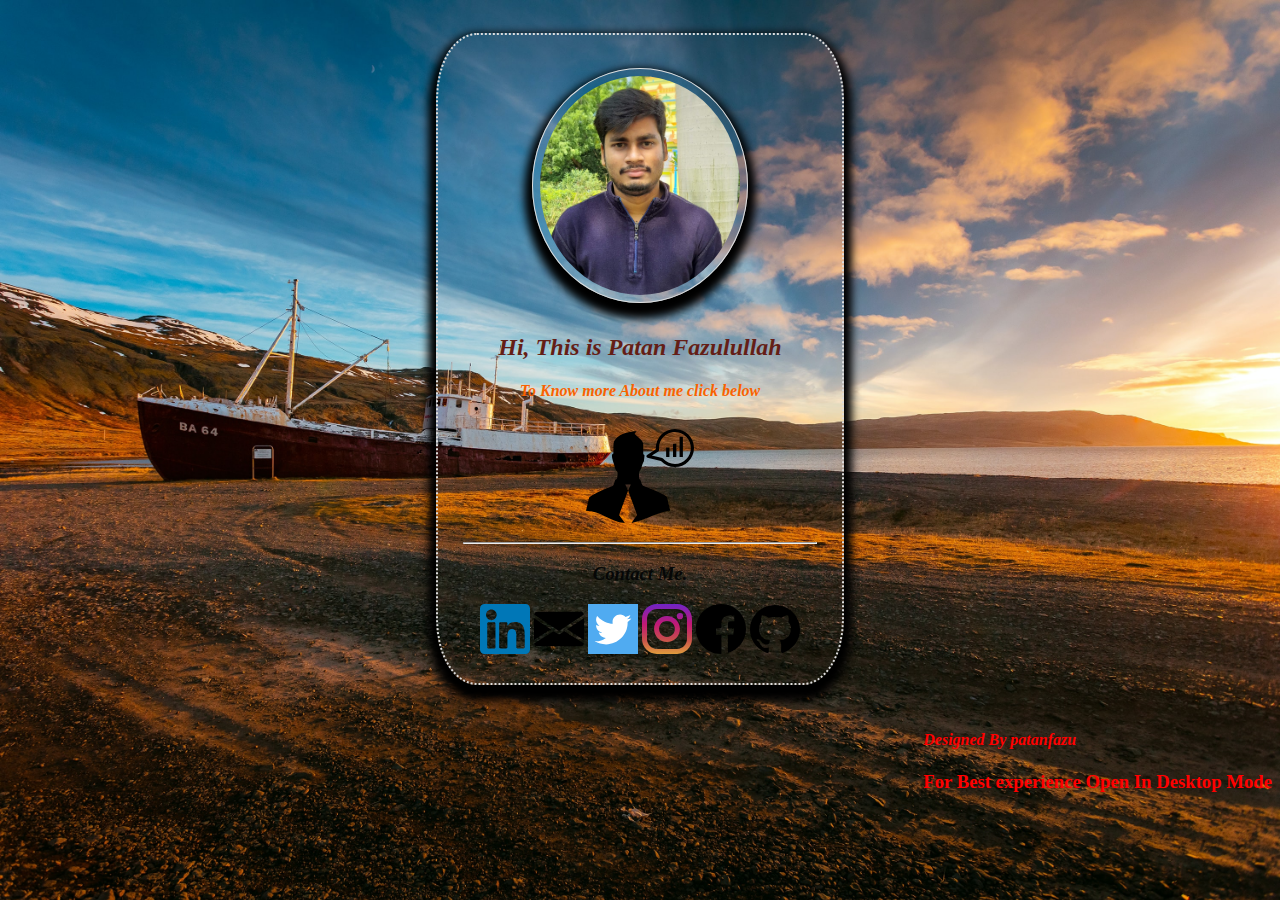
==== index.html @ c271c1d1 "Update index.html" ====
<!DOCTYPE HTML>
<!DOCTYPE html>
<html>
<head>
	<meta name="viewport" content="width=device-width,initial-scale=1">
	<title>Welcome to my Page</title>
	<link rel="stylesheet" type="text/css" href="css/style.css">
	<link rel="icon" type="favicon" href="image/emoji.svg">
	<meta name="viewport" content="width=device-width,initial-scale=1"/>
	<style type="text/css">
		body{

			background-image: url('image/img33.jpg');
			background-repeat: no-repeat;
			background-size: cover;
			background-attachment: fixed;
		}
	</style>
	</head>
<body>
<section class="parent">
	<article class="child">
		<img src="image/my__pic.jpeg" class="profile">
		
		<h2 style="color: #641E16"><em>Hi, This is Patan Fazulullah</em></h2>
		<h4 style="color: #F96200"><em>To Know more About me click below</em></h4>
		<a href="index1.html" target="_blank"><img src="image/about.svg"></a>
		<hr>
		<h3 style="color: #060707 "><em>Contact Me.</em></h3>
		<a href="https://in.linkedin.com/in/patan-fazulullah-a546651b1" target="_blank"><img src="image/linkedin.svg" class="contact"></a>
		<a href="mailto: patanfazu@gmail.com" target="_blank" ><img src="image/mail.svg" class="contact"></a>
		<a href="https://twitter.com/f_a_z_u?lang=en" target="_blank"><img src="image/twitter.svg" class="contact"></a>
		<a href="https://www.instagram.com/f.a.z.u/?hl=en" target="_blank"><img src="image/instagram.svg" class="contact"></a>
		<a href="https://www.facebook.com/patan.fazulullah" target="_blank"><img src="image/facebook.svg" class="contact"></a>
		
		
		<a href="https://github.com/patanfazu" target="_blank"><img src="image/github.svg" class="contact"></a>
	</article>
</section>
<div class="des"><h4><em>Designed By patanfazu</em></h4>
	<h3>For Best experience Open In Desktop Mode</h3>
	</div>

</body>
</html>
---- css/style.css ----
.parent{
	display: flex;
	flex-direction: row-reverse;
	flex-wrap: wrap;
	justify-content: center;
}
.child
{
	width: 28%;
	border: 2px dotted #ddd;
	padding: 2%;
	margin: 2%;
	text-align: center;
	box-shadow: 0px 8px 8px 8px #000;
	border-radius: 10%;
}
.profile
{
	width: 200px;
	border: 1px solid #ddd;
	padding: 2%;
	margin: 2%;
	box-shadow: 0px 8px 8px 8px #000;
	border-radius:70%;
}
.contact

{
	width: 50px;
	

}
.body{
	background-image: url('MyResume/image/4.jfif');
}

.about{
	width: 95px;
	height: 35px;
}
.des{
	float: right;
	color: red;
}
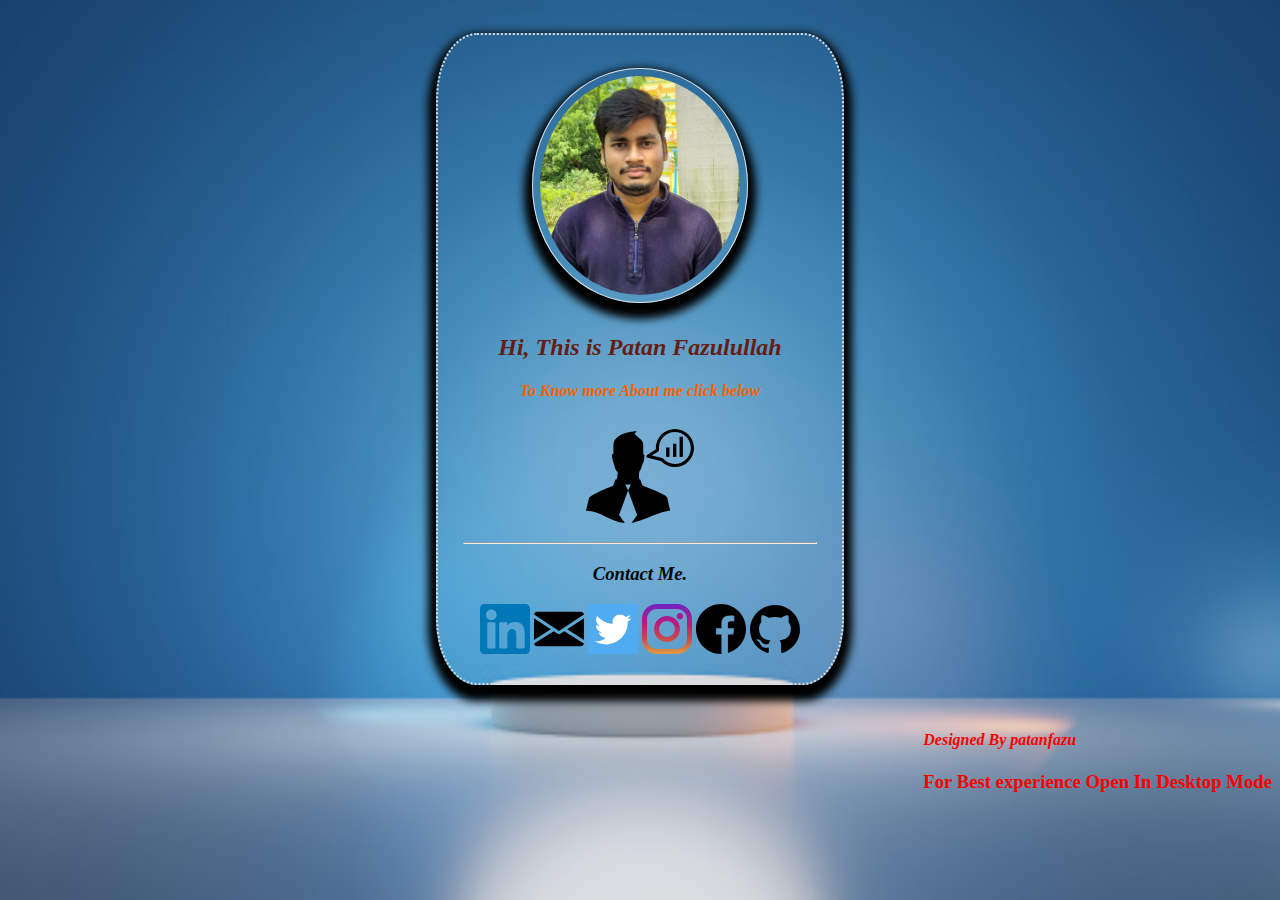
==== commit d81d0dc5: "Update index.html" ====
--- a/index.html
+++ b/index.html
@@ -10,7 +10,7 @@
 	<style type="text/css">
 		body{
 
-			background-image: url('image/img33.jpg');
+			background-image: url('image/backkk.jpg');
 			background-repeat: no-repeat;
 			background-size: cover;
 			background-attachment: fixed;
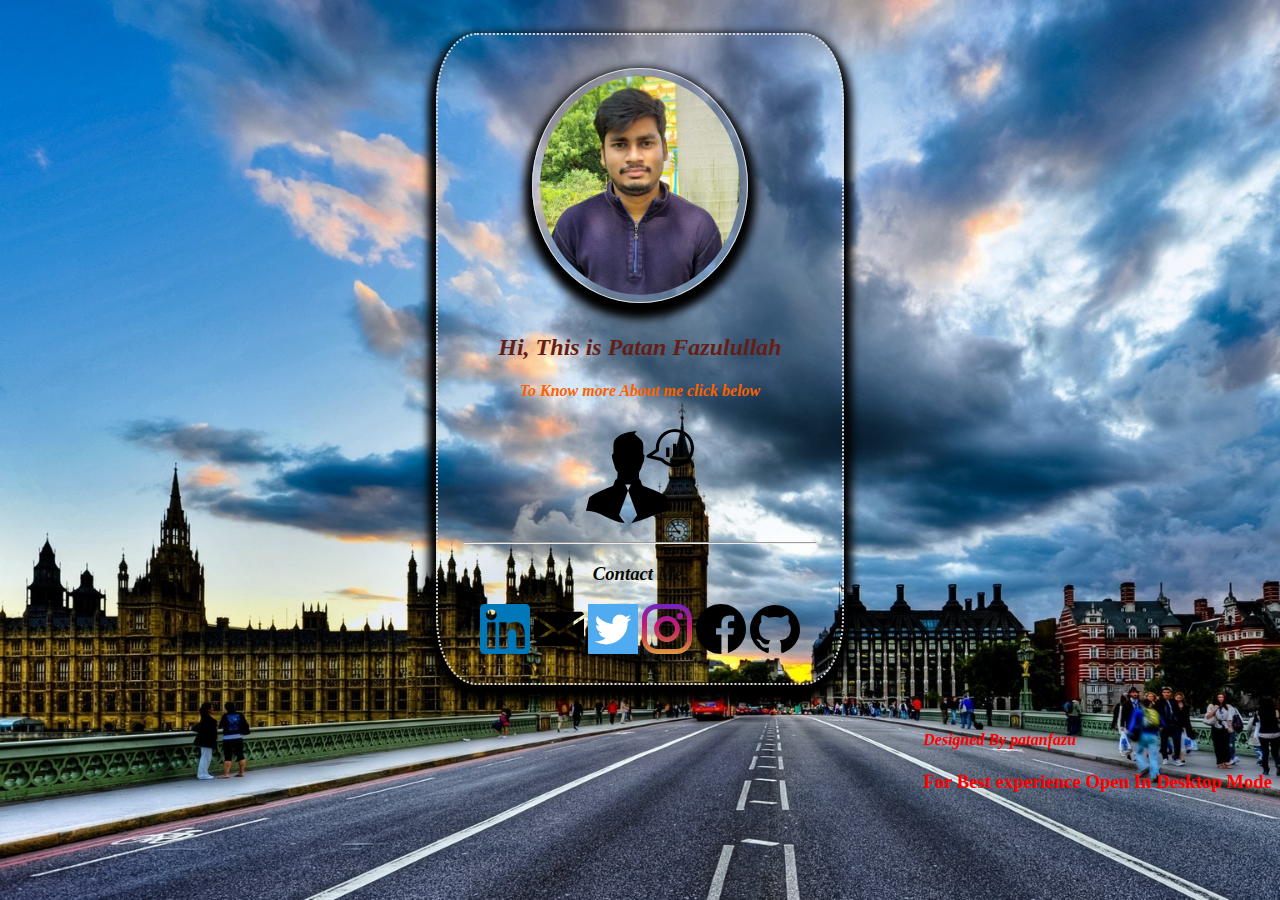
==== commit de1e2c2d: "Update index.html" ====
--- a/index.html
+++ b/index.html
@@ -10,7 +10,7 @@
 	<style type="text/css">
 		body{
 
-			background-image: url('image/backkk.jpg');
+			background-image: url('image/back.jpg');
 			background-repeat: no-repeat;
 			background-size: cover;
 			background-attachment: fixed;
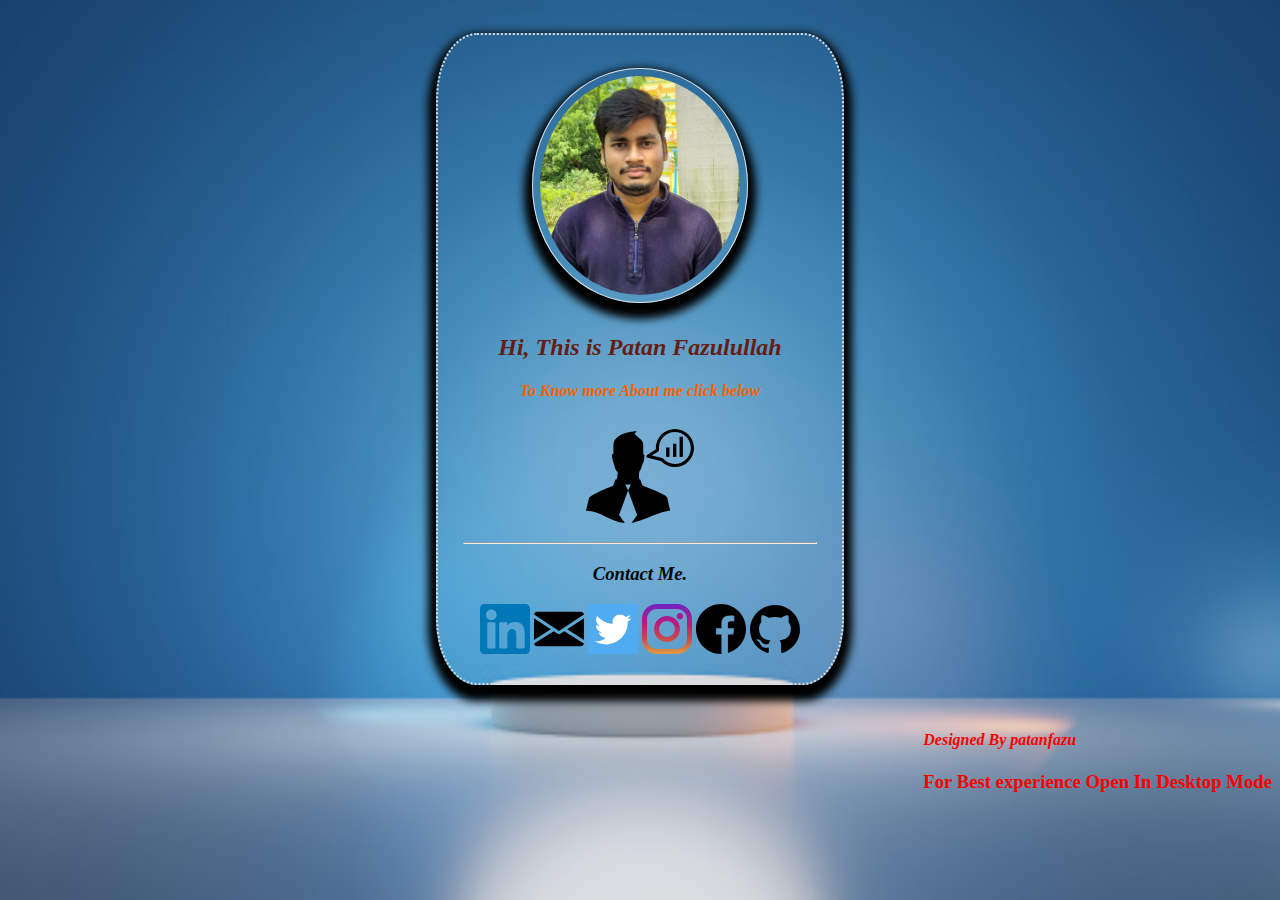
==== commit 529f8e8d: "Update index.html" ====
--- a/index.html
+++ b/index.html
@@ -10,7 +10,7 @@
 	<style type="text/css">
 		body{
 
-			background-image: url('image/back.jpg');
+			background-image: url('image/backkk.jpg');
 			background-repeat: no-repeat;
 			background-size: cover;
 			background-attachment: fixed;
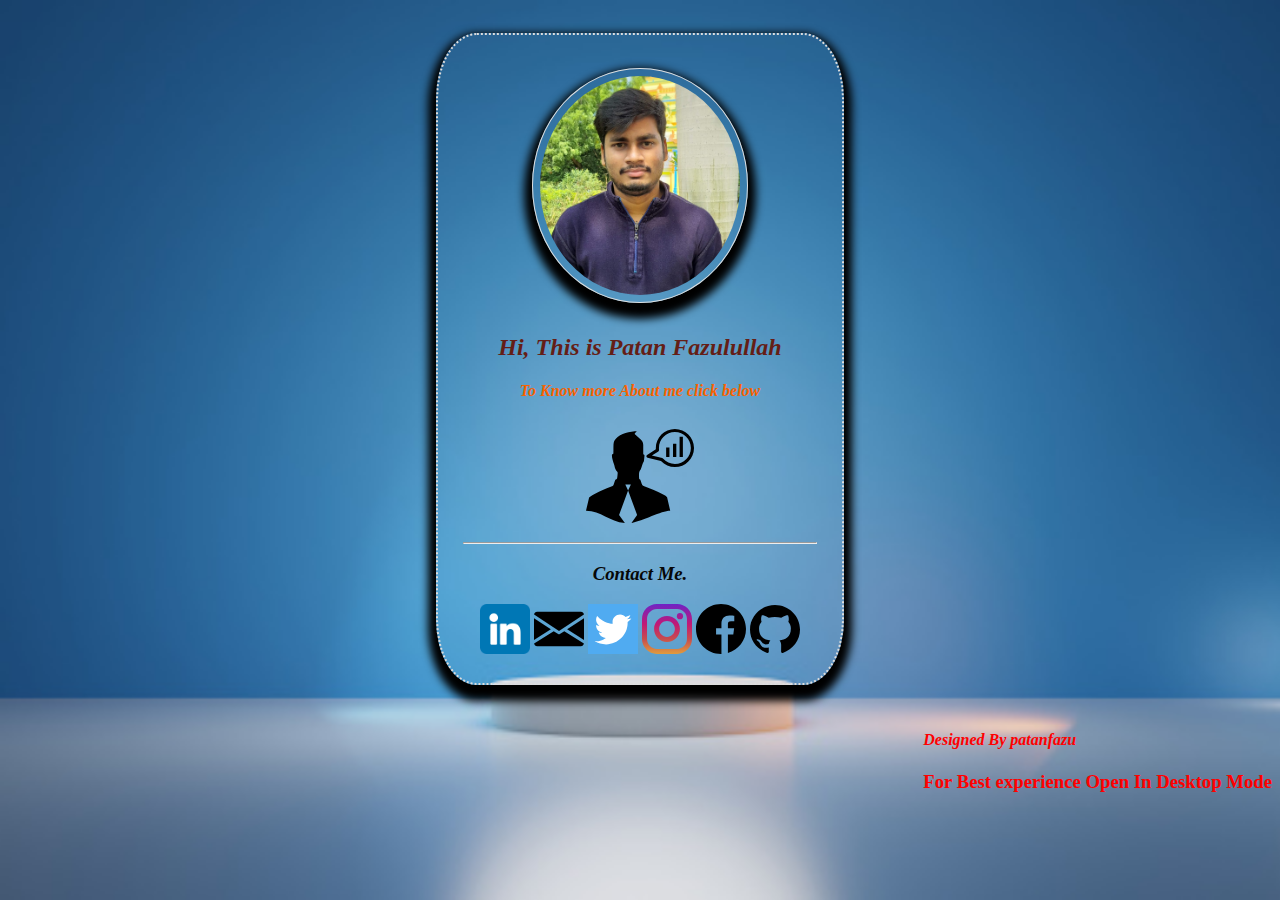
==== commit f0bf75a5: "Update index.html" ====
--- a/index.html
+++ b/index.html
@@ -5,7 +5,7 @@
 	<meta name="viewport" content="width=device-width,initial-scale=1">
 	<title>Welcome to my Page</title>
 	<link rel="stylesheet" type="text/css" href="css/style.css">
-	<link rel="icon" type="favicon" href="image/emoji.svg">
+	<link rel="icon" type="favicon" href="image/user.png">
 	<meta name="viewport" content="width=device-width,initial-scale=1"/>
 	<style type="text/css">
 		body{
@@ -27,7 +27,7 @@
 		<a href="index1.html" target="_blank"><img src="image/about.svg"></a>
 		<hr>
 		<h3 style="color: #060707 "><em>Contact Me.</em></h3>
-		<a href="https://in.linkedin.com/in/patan-fazulullah-a546651b1" target="_blank"><img src="image/linkedin.svg" class="contact"></a>
+		<a href="https://in.linkedin.com/in/patan-fazulullah-a546651b1" target="_blank"><img src="image/linkedin.png" class="contact"></a>
 		<a href="mailto: patanfazu@gmail.com" target="_blank" ><img src="image/mail.svg" class="contact"></a>
 		<a href="https://twitter.com/f_a_z_u?lang=en" target="_blank"><img src="image/twitter.svg" class="contact"></a>
 		<a href="https://www.instagram.com/f.a.z.u/?hl=en" target="_blank"><img src="image/instagram.svg" class="contact"></a>
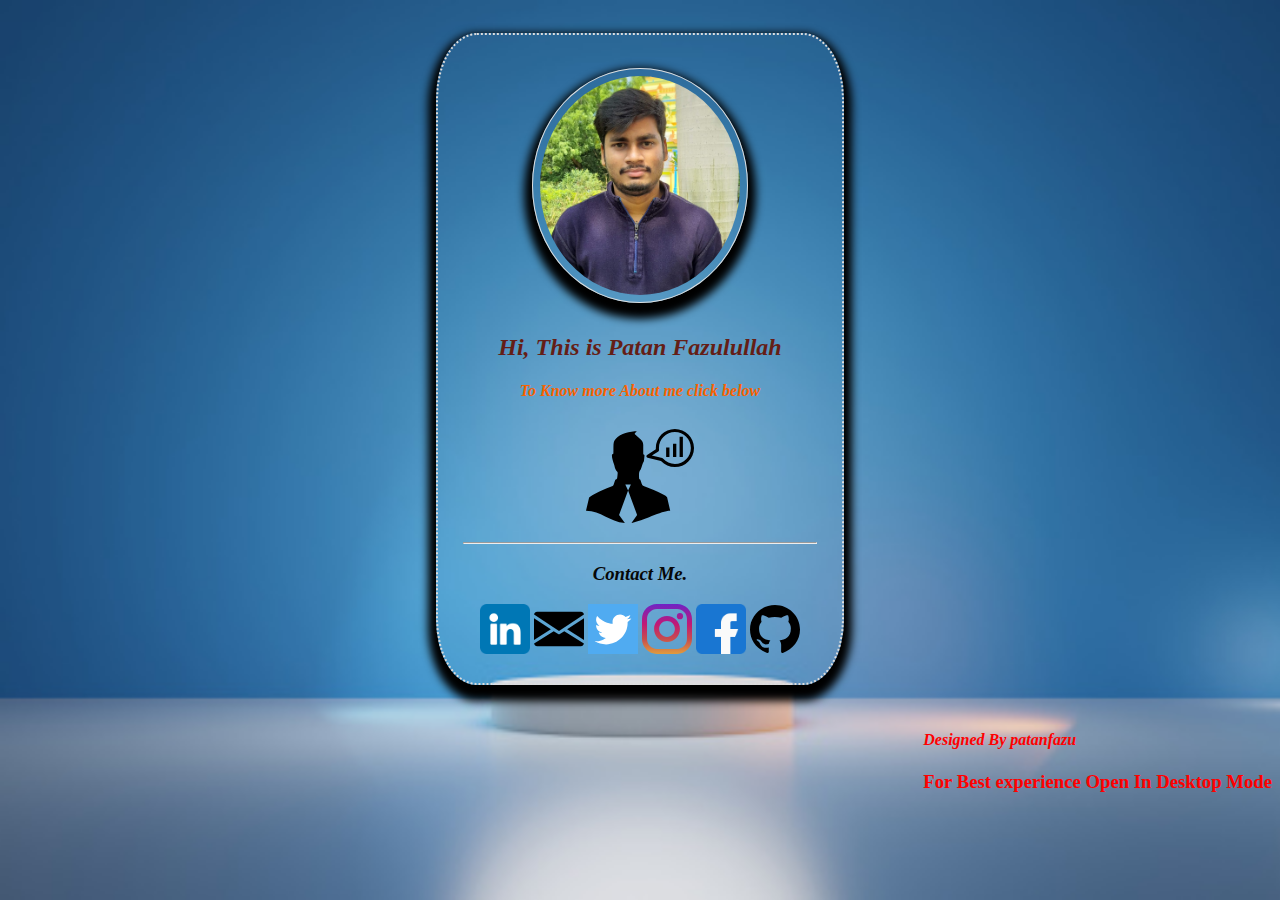
==== commit cddffa62: "Update index.html" ====
--- a/index.html
+++ b/index.html
@@ -31,7 +31,7 @@
 		<a href="mailto: patanfazu@gmail.com" target="_blank" ><img src="image/mail.svg" class="contact"></a>
 		<a href="https://twitter.com/f_a_z_u?lang=en" target="_blank"><img src="image/twitter.svg" class="contact"></a>
 		<a href="https://www.instagram.com/f.a.z.u/?hl=en" target="_blank"><img src="image/instagram.svg" class="contact"></a>
-		<a href="https://www.facebook.com/patan.fazulullah" target="_blank"><img src="image/facebook.svg" class="contact"></a>
+		<a href="https://www.facebook.com/patan.fazulullah" target="_blank"><img src="image/facebook.png" class="contact"></a>
 		
 		
 		<a href="https://github.com/patanfazu" target="_blank"><img src="image/github.svg" class="contact"></a>
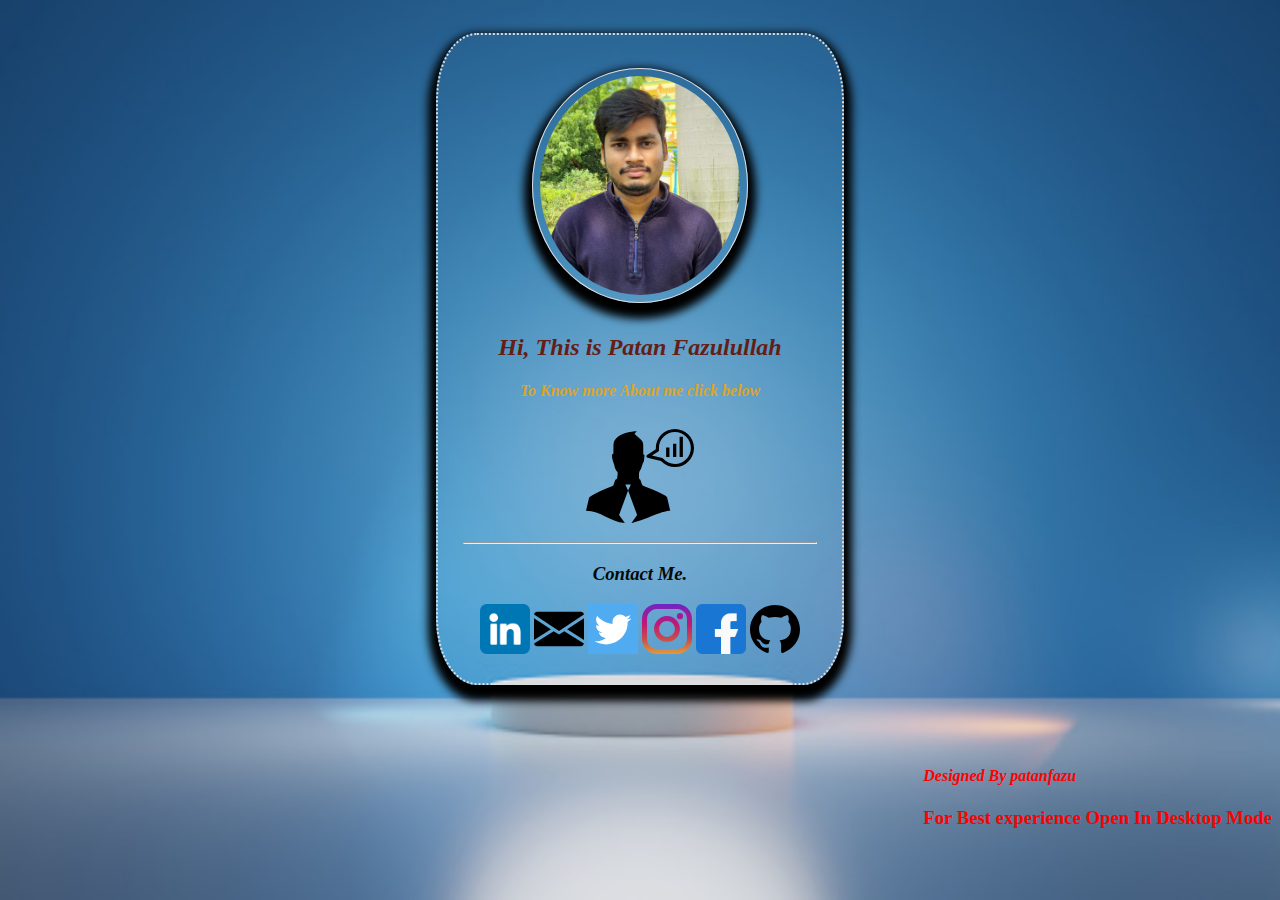
==== commit 7f5557f8: "Update index.html" ====
--- a/index.html
+++ b/index.html
@@ -23,7 +23,7 @@
 		<img src="image/my__pic.jpeg" class="profile">
 		
 		<h2 style="color: #641E16"><em>Hi, This is Patan Fazulullah</em></h2>
-		<h4 style="color: #F96200"><em>To Know more About me click below</em></h4>
+		<h4 style="color: #DDA428"><em>To Know more About me click below</em></h4>
 		<a href="index1.html" target="_blank"><img src="image/about.svg"></a>
 		<hr>
 		<h3 style="color: #060707 "><em>Contact Me.</em></h3>
@@ -37,7 +37,10 @@
 		<a href="https://github.com/patanfazu" target="_blank"><img src="image/github.svg" class="contact"></a>
 	</article>
 </section>
-<div class="des"><h4><em>Designed By patanfazu</em></h4>
+<div class="des">
+	<br>
+	<br>
+	<h4><em>Designed By patanfazu</em></h4>
 	<h3>For Best experience Open In Desktop Mode</h3>
 	</div>
 
